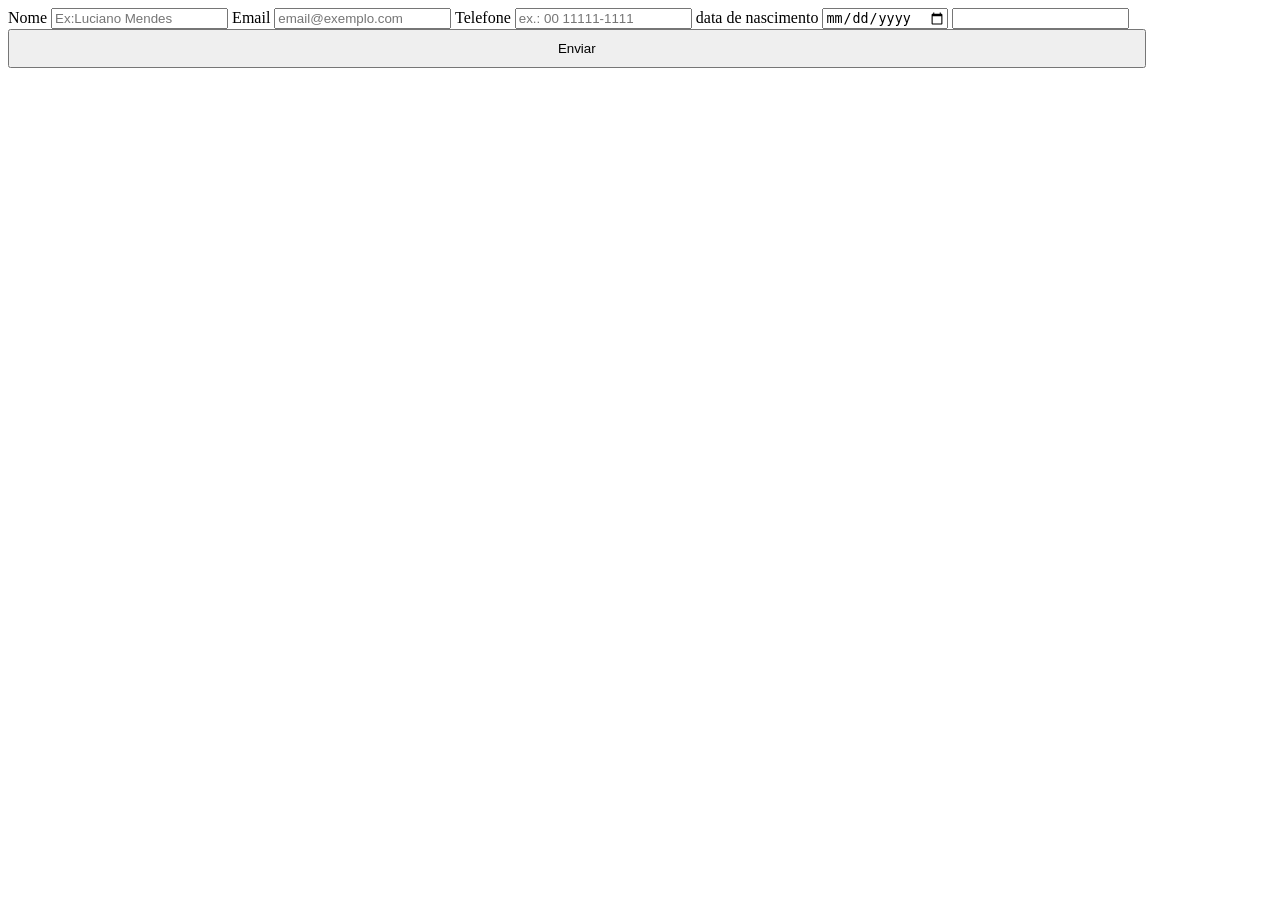
==== index.html @ db058858 "Iniciando projeto" ====
<!DOCTYPE html>
<html>
<head>
<title>Aula de Formulário</title>
<link rel="stylesheet" href="style/index.css">
</head>
<body>
<form>
<label for="nome">Nome</label>
<input type="text" id="nome" name="nome" required placeholder="Ex:Luciano Mendes"/>
 
<label for="email">Email</label>
<input for ="text" id="Email" email="email" required placeholder="email@exemplo.com">
 
<label for="">Telefone</label>
<input type="tel" name="telefone" id="telefone" required placeholder="ex.: 00 11111-1111">
<label for="nascimento"  >data de nascimento </label>
<input type="date" name="nascimento" id="nascimento" required/>
<label for="senha"></label>
<input type="password">

 
<button type="submit" style="width: 90%; padding: 10px; cursor: pointer;">Enviar</button>
</form>
</body>
</html>
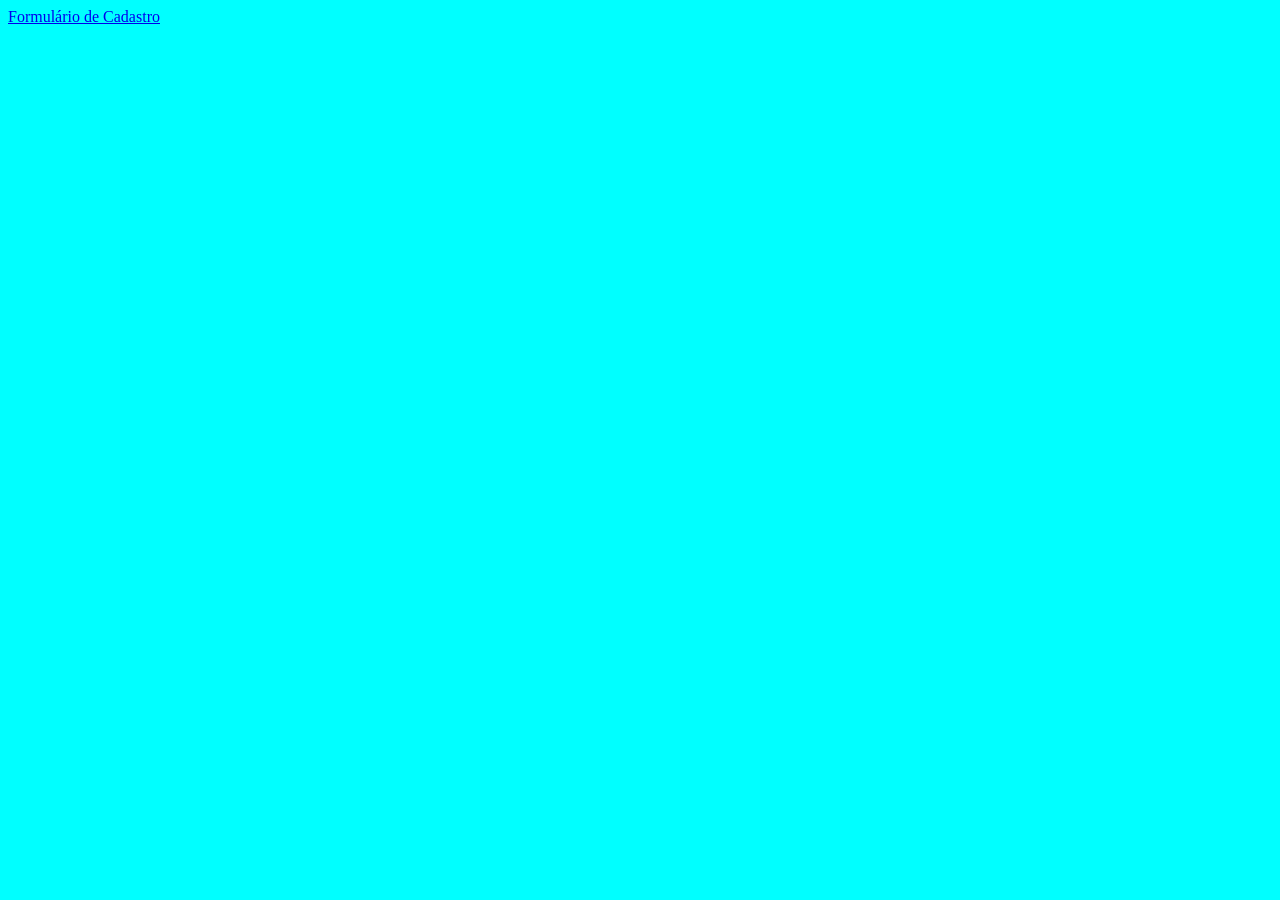
==== commit 1b2784e3: "organizando nosso projeto" ====
--- a/index.html
+++ b/index.html
@@ -1,26 +1,19 @@
 <!DOCTYPE html>
-<html>
+<html lang="en">
 <head>
-<title>Aula de Formulário</title>
-<link rel="stylesheet" href="style/index.css">
+    <meta charset="UTF-8">
+    <meta name="viewport" content="width=device-width, initial-scale=1.0">
+    <title>Página Inicial</title>
+    <link rel="stylesheet" href="style/index.css">
 </head>
 <body>
-<form>
-<label for="nome">Nome</label>
-<input type="text" id="nome" name="nome" required placeholder="Ex:Luciano Mendes"/>
- 
-<label for="email">Email</label>
-<input for ="text" id="Email" email="email" required placeholder="email@exemplo.com">
- 
-<label for="">Telefone</label>
-<input type="tel" name="telefone" id="telefone" required placeholder="ex.: 00 11111-1111">
-<label for="nascimento"  >data de nascimento </label>
-<input type="date" name="nascimento" id="nascimento" required/>
-<label for="senha"></label>
-<input type="password">
+    <header>
+        <nav>
+            <a href="/html/formulario.html">Formulário de Cadastro</a>
+            <a href=""></a>
+            <a href=""></a>
+        </nav>
+    </header>
+</body>
 
- 
-<button type="submit" style="width: 90%; padding: 10px; cursor: pointer;">Enviar</button>
-</form>
-</body>
-</html> +</html>
--- a/style/index.css
+++ b/style/index.css
@@ -0,0 +1,4 @@
+body{
+    background-color: aqua;
+    
+}
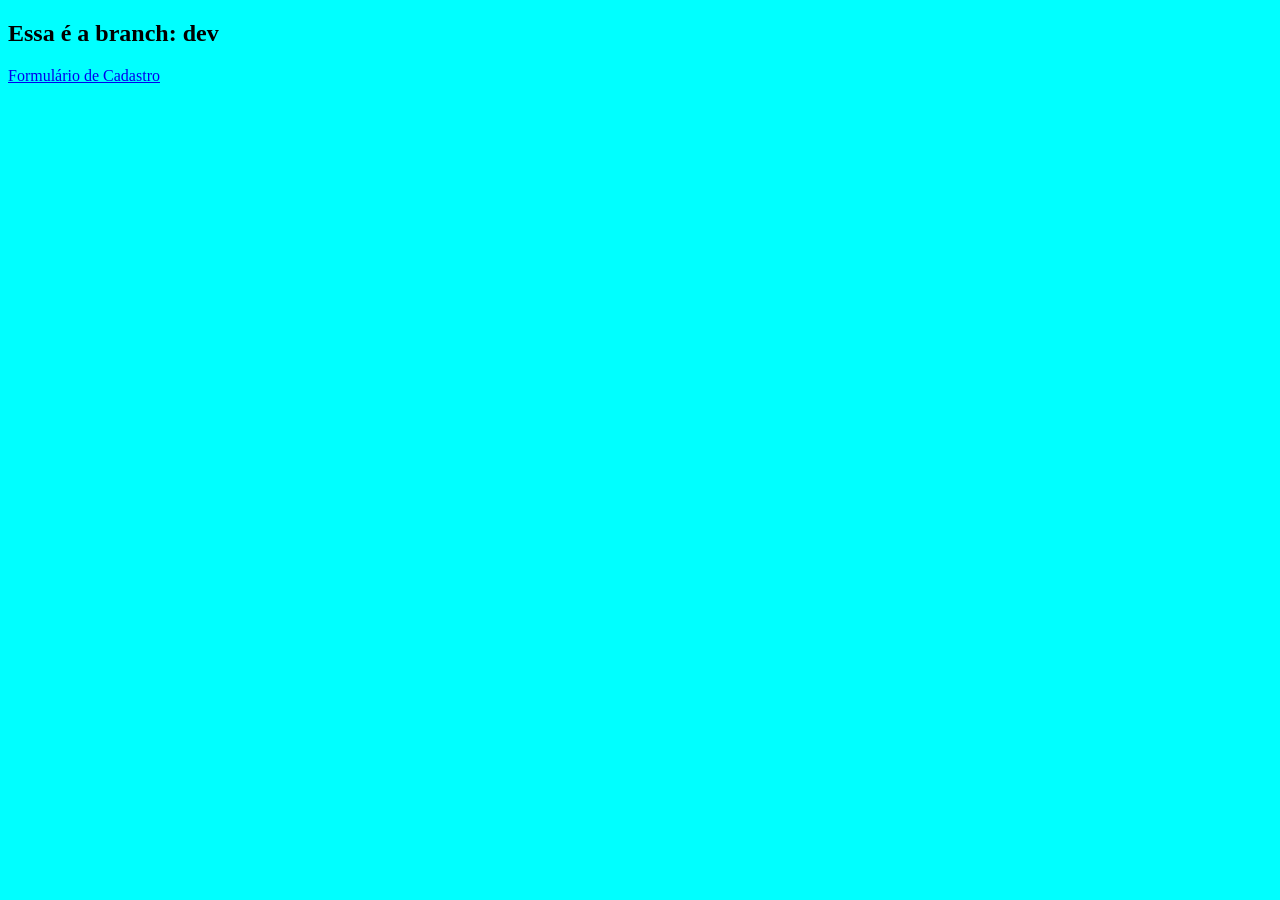
==== commit 5854b633: "atualizando index.html" ====
--- a/index.html
+++ b/index.html
@@ -7,6 +7,7 @@
     <link rel="stylesheet" href="style/index.css">
 </head>
 <body>
+    <h2>Essa é a branch: dev</h2>
     <header>
         <nav>
             <a href="/html/formulario.html">Formulário de Cadastro</a>
